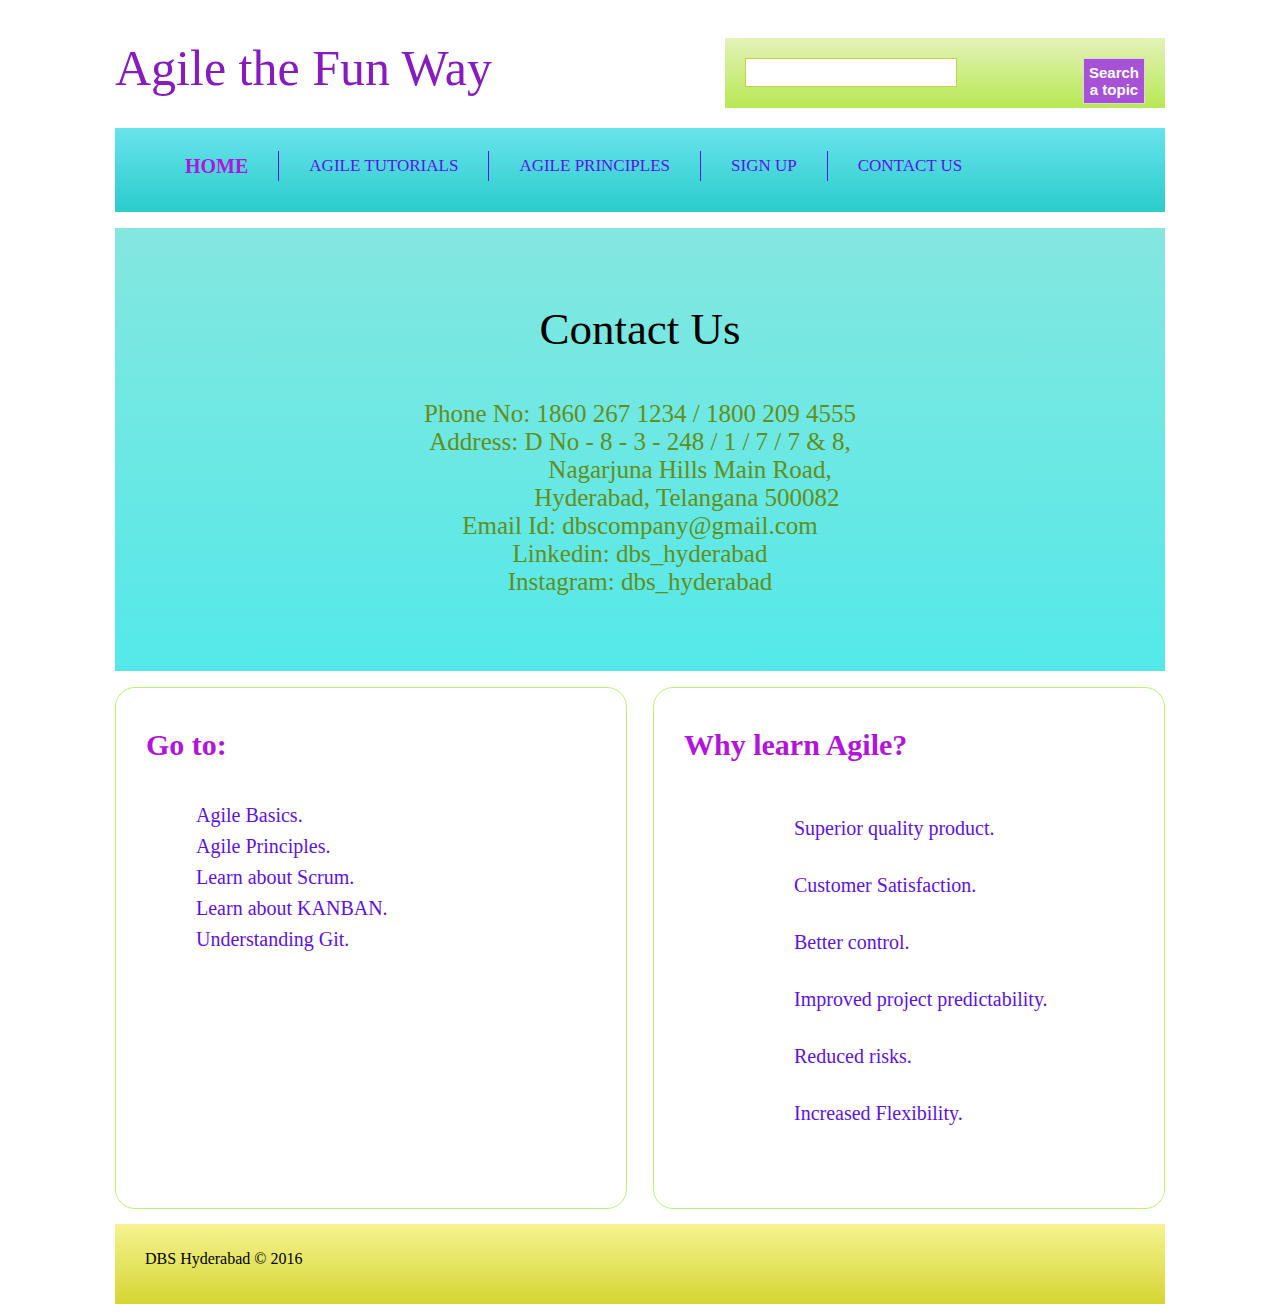
==== contact.html @ e9200670 "added contact us" ====
<!DOCTYPE html>
<html>

<head>
    <meta charset="utf-8">
    <title>Agile Website</title>
    <meta name="viewport" content="width=device-width,
initial-scale=1.0, user-scalable=yes">
    <link rel="stylesheet" href="styling.css">
</head>

<body>
    <div id="container">
        <div id="header">
            <div id="brand">
                <h1><a href="#">Agile the Fun Way</a></h1>
            </div>
            <div id="searchBox">
                <form method="get">
                    <input type="text" class="text">
                    <input type="submit" value="Search
a topic" class="submit">
                </form>
            </div>
            <div class="clear">
            </div>
        </div>
        <div id="menu">
            <ul>
                <li><a href="#" class="active">Home</a></li>
                <li><a href="#">Agile Tutorials</a></li>
                <li><a href="#">Agile Principles</a></li>
                <li><a href="#">Sign up</a></li>
                <li><a href="contact.html">Contact us</a></li>
            </ul>
        </div>
        <div id="introduction" style="text-align:center ;">
            
            <h3 style="color: black;">Contact Us<h3>
            <p style="text-align:center ;">Phone No: 1860 267 1234 / 1800 209 4555<br>
            Address: D No - 8 - 3 - 248 / 1 / 7 / 7 & 8, 
            <br>&nbsp;&nbsp;&nbsp;&nbsp;&nbsp;&nbsp;&nbsp;&nbsp;&nbsp;&nbsp;&nbsp;&nbsp;&nbsp;&nbsp;&nbsp;
            Nagarjuna Hills Main Road, 
            <br>&nbsp;&nbsp;&nbsp;&nbsp;&nbsp;&nbsp;&nbsp;&nbsp;&nbsp;&nbsp;&nbsp;&nbsp;&nbsp;&nbsp;&nbsp;Hyderabad, 
            Telangana 500082 
        <br>
    Email Id: dbscompany@gmail.com<br>
    Linkedin: dbs_hyderabad<br>
Instagram: dbs_hyderabad<br></p>
        
        </div>
        <div id="leftsidebar" class="sidebar">
            <h3>Go to:</h3>
            <ul>
                <li><a href="#">Agile Basics.</a></li>
                <li><a href="#">Agile Principles.</a></li>
                <li><a href="#">Learn about Scrum.</a></li>
                <li><a href="#">Learn about KANBAN.</a></li>
                <li><a href="#">Understanding Git.</a></li>
            </ul>
        </div>
        <div id="rightsidebar" class="sidebar">
            <h3>Why learn Agile?</h3>
            <ul>
                <li><a href="#">Superior quality product.</a></li>
                <li><a href="#">Customer Satisfaction.</a></li>
                <li><a href="#">Better control.</a></li>
                <li><a href="#">Improved project predictability.</a></li>
                <li><a href="#">Reduced risks.</a></li>
                <li><a href="#">Increased Flexibility.</a></li>
            </ul>
        </div>
        <div class="clear"></div>
        <footer class="footer">
            <div>
                <p>DBS Hyderabad &copy;
                    2016</p>
            </div>
        </footer>
    </div>
</body>

</html>
---- styling.css ----
/*styling.css*/
body {
    font: Arial, Helvetica, sans-serif;
}

#container {
    width: 1050px;
    /* border: 1px solid grey;*/
    margin: 0 auto;
}

#header {
    height: 100px;
    padding: 10px 0;
}

#brand {
    float: left;
}

h1 a {
    font-size: 50px;
    font-weight: 100;
    color: #861BBF;
    text-decoration: none;
}

#searchBox {
    float: right;
    background: linear-gradient(#E4F2B9, #B7E953);
    background: -webkit-linear-gradient(#E4F2B9, #B7E953);
    background: -o-linear-gradient(#E4F2B9, #B7E953);
    background: -moz-linear-gradient(#E4F2B9, #B7E953);
    width: 400px;
    height: 50px;
    padding: 20px 20px 0 20px;
    margin-top: 20px;
}

.text {
    float: left;
    width: 200px;
    padding: 5px;
    font-size: 15px;
    color: #E36A0C;
    background: white url(images/search.png) right center no-repeat;
    border: 1px solid #C8D03E;
}

.submit {
    float: right;
    padding: 5px;
    font-weight: bold;
    color: white;
    background: #A751D6;
    font-size: 15px;
    border: 1px solid #DCD5E1;
}

.clear {
    clear: both;
}

#menu {
    height: 70px;
    background: linear-gradient(#68e4ec, #2acccc);
    background: -webkit-linear-gradient(#68e4ec, #2acccc);
    background: -o-linear-gradient(#68e4ec, #2acccc);
    background: -moz-linear-gradient(#68e4ec, #2acccc);
    padding: 7px 0;
}

ul {
    list-style: none;
}

#menu ul li {
    float: left;
    padding: 0 30px;
    height: 30px;
    border-right: 1px solid #5d12e7;
}

#menu ul li:last-child {
    border-right: none;
}

#menu ul li a {
    text-decoration: none;
    text-transform: uppercase;
    font-size: 17px;
    color: #5d12e7;
    line-height: 30px;
    -webkit-transition: font-size 0.3s ease;
    -moz-transition: font-size 0.3s ease;
    -o-transition: font-size 0.3s ease;
    -ms-transition: font-size 0.3s ease;
    transition: font-size 0.3s ease;
}

#menu ul li a:hover,
#menu ul li a.active {
    font-size: 20px;
    font-weight: bold;
    color: #B314DB;
}

#introduction {
    background: linear-gradient(#84e7df, hsl(180, 77%, 62%));
    background: -webkit-linear-gradient(#84e7df, hsl(180, 77%, 62%));
    background: -o-linear-gradient(#84e7df, hsl(180, 77%, 62%));
    background: -moz-linear-gradient(#84e7df, hsl(180, 77%, 62%));
    padding: 30px;
    margin: 16px 0;
}

#introduction h3 {
    font-size: 45px;
    color: #316901;
    font-weight: normal;
}

#introduction p {
    font-size: 25px;
    color: #628F19;
    text-align: justify;
}

.sidebar {
    height: 500px;
    width: 450px;
    border: 1px solid #BAF46F;
    border-radius: 20px;
    padding: 10px 30px;
}

.sidebar h3 {
    color: #B314DB;
    font-size: 30px;
}

.sidebar ul {
    padding-top: 8px;
}

#leftsidebar ul li {
    padding: 4px 0 4px 10px;
    list-style-image: url(images/arrow.png);
}

#rightsidebar ul li {
    padding: 17px 0 17px 70px;
    background: url(images/tick.png) no-repeat left center;
}

.sidebar ul li a {
    text-decoration: none;
    font-size: 20px;
    color: #5d12e7;
    -webkit-transition: font-size 0.3s ease;
    -moz-transition: font-size 0.3s ease;
    -o-transition: font-size 0.3s ease;
    -ms-transition: font-size 0.3s ease;
    transition: font-size 0.3s ease;
}

.sidebar ul li a:hover,
.sidebar ul li a.active {
    text-decoration: none;
    color: #B314DB;
    font-size: 23px;
    font-weight: bold;
}

#leftsidebar {
    float: left;
}

#rightsidebar {
    float: right;
}

.footer {
    height: 60px;
    background: linear-gradient(#F6F390, #D5D533);
    background: -webkit-linear-gradient(#F6F390, #D5D533);
    background: -o-linear-gradient(#F6F390, #D5D533);
    background: -moz-linear-gradient(#F6F390, #D5D533);
    padding: 10px 30px;
    margin-top: 15px
}
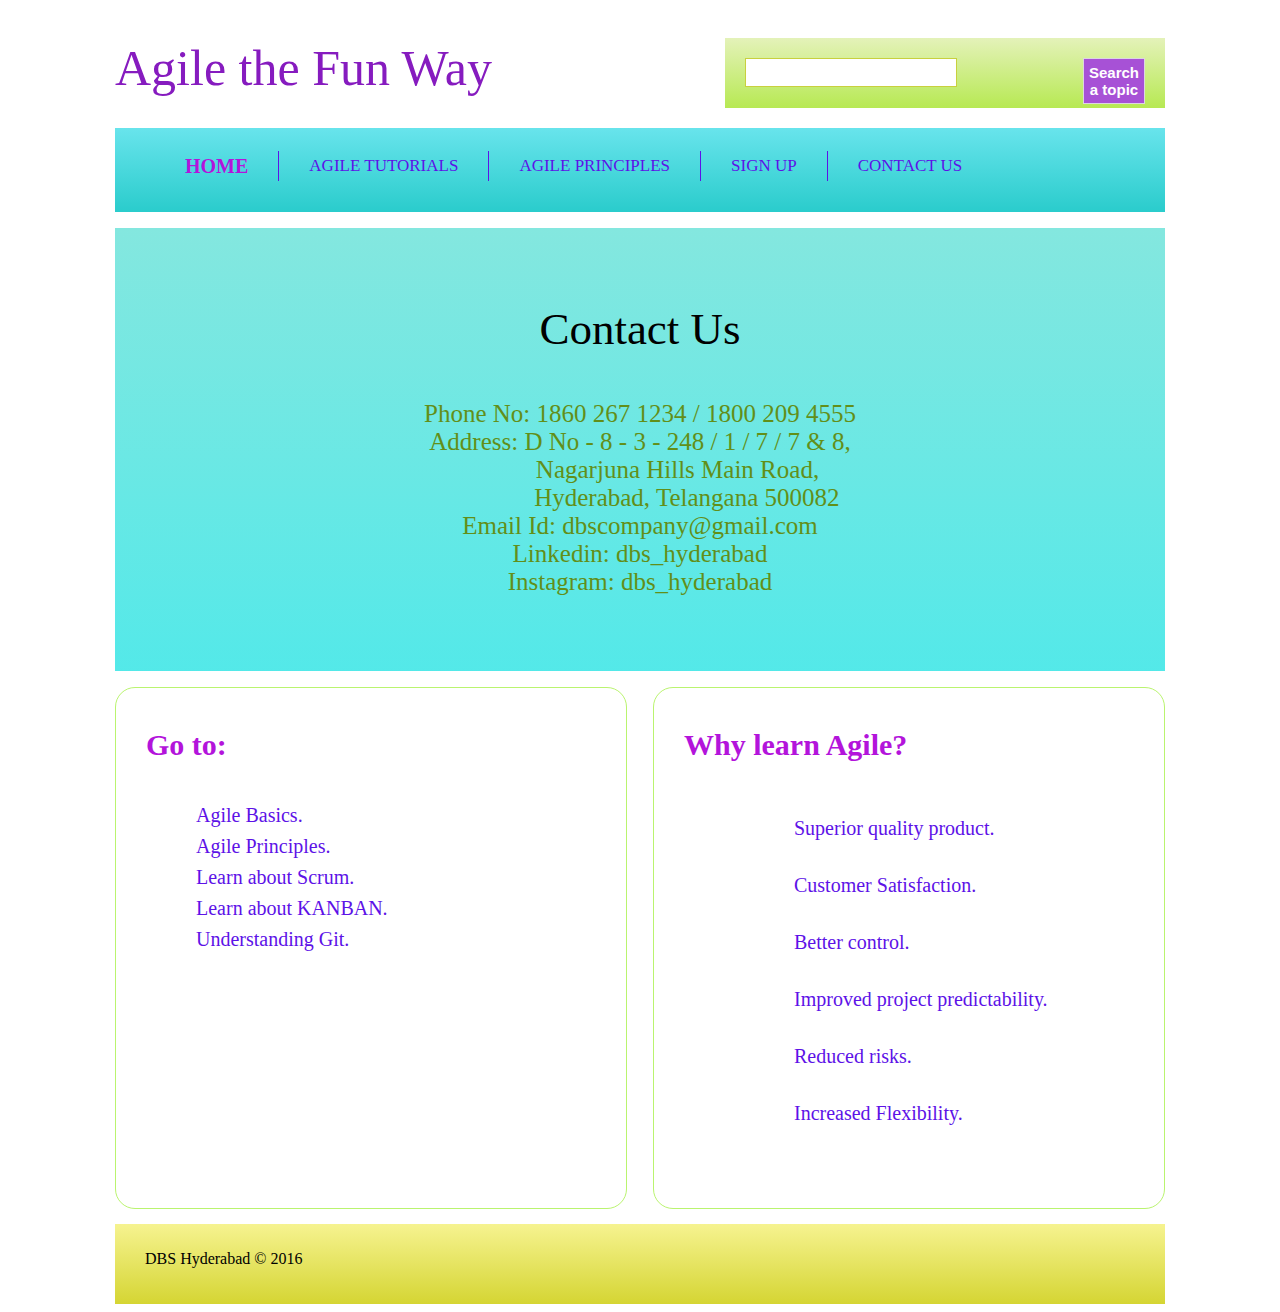
==== commit 8ea37cba: "added contact us" ====
--- a/contact.html
+++ b/contact.html
@@ -39,7 +39,7 @@
             <h3 style="color: black;">Contact Us<h3>
             <p style="text-align:center ;">Phone No: 1860 267 1234 / 1800 209 4555<br>
             Address: D No - 8 - 3 - 248 / 1 / 7 / 7 & 8, 
-            <br>&nbsp;&nbsp;&nbsp;&nbsp;&nbsp;&nbsp;&nbsp;&nbsp;&nbsp;&nbsp;&nbsp;&nbsp;&nbsp;&nbsp;&nbsp;
+            <br>&nbsp;&nbsp;&nbsp;&nbsp;&nbsp;&nbsp;&nbsp;&nbsp;&nbsp;&nbsp;&nbsp;
             Nagarjuna Hills Main Road, 
             <br>&nbsp;&nbsp;&nbsp;&nbsp;&nbsp;&nbsp;&nbsp;&nbsp;&nbsp;&nbsp;&nbsp;&nbsp;&nbsp;&nbsp;&nbsp;Hyderabad, 
             Telangana 500082 
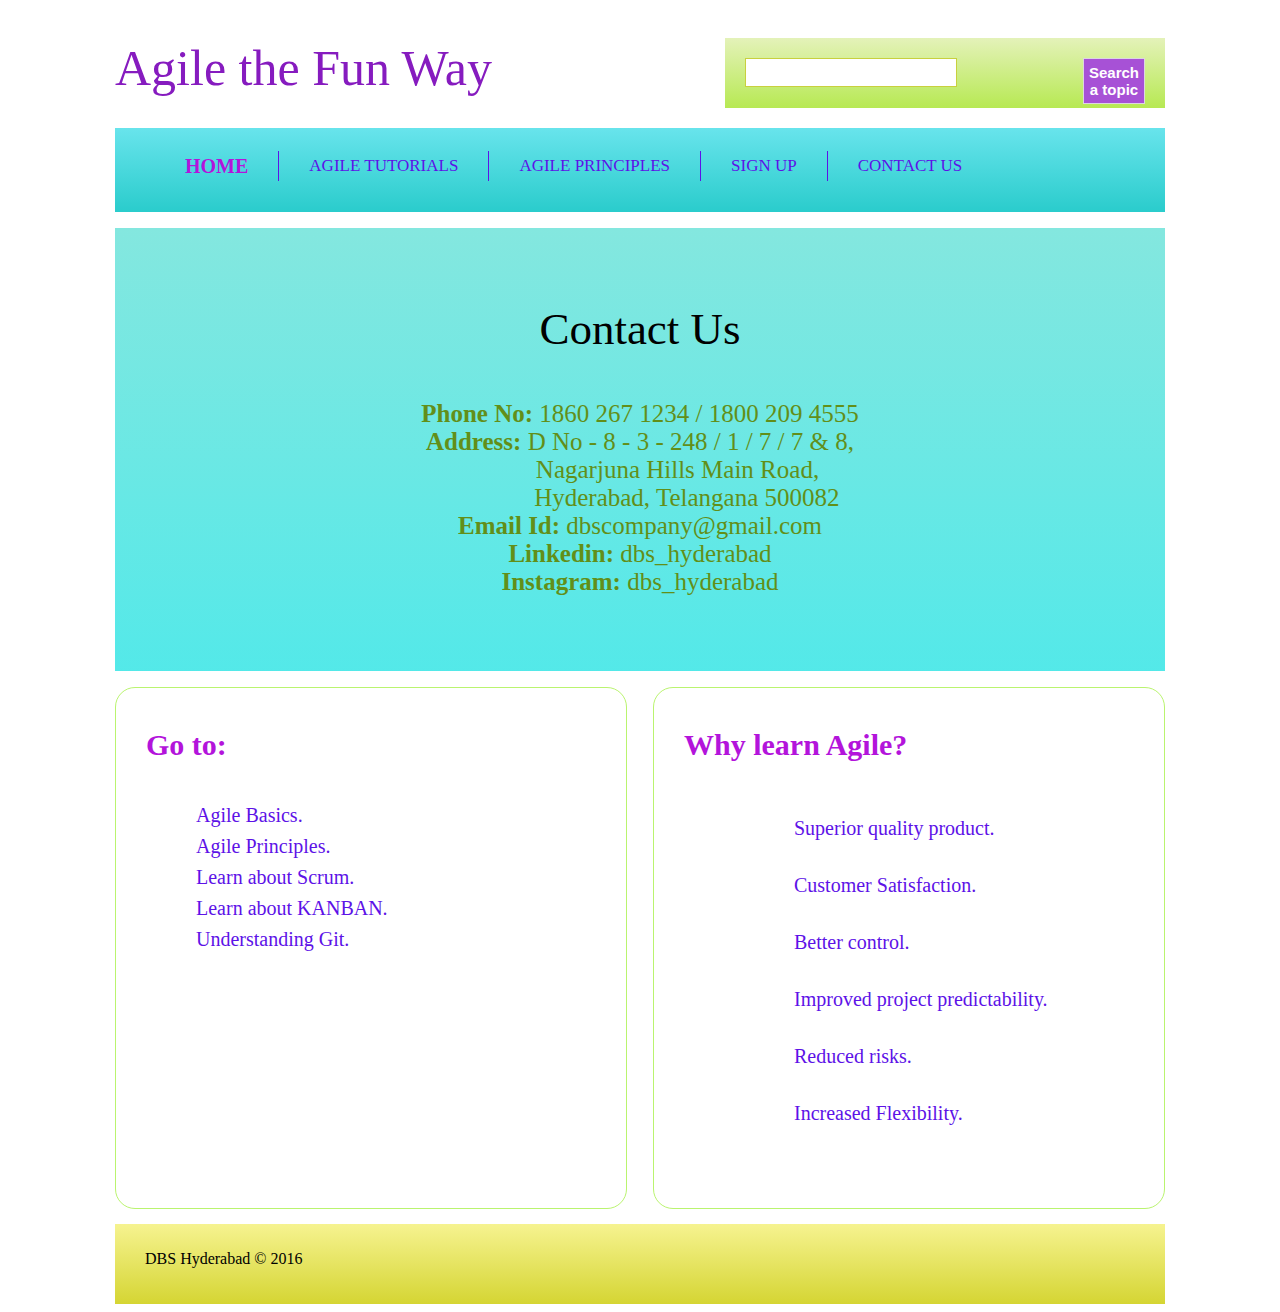
==== commit b38610f0: "added contact us" ====
--- a/contact.html
+++ b/contact.html
@@ -37,16 +37,16 @@
         <div id="introduction" style="text-align:center ;">
             
             <h3 style="color: black;">Contact Us<h3>
-            <p style="text-align:center ;">Phone No: 1860 267 1234 / 1800 209 4555<br>
-            Address: D No - 8 - 3 - 248 / 1 / 7 / 7 & 8, 
+            <p style="text-align:center ;"><b>Phone No:</b> 1860 267 1234 / 1800 209 4555<br>
+                <b>Address: </b> D No - 8 - 3 - 248 / 1 / 7 / 7 & 8, 
             <br>&nbsp;&nbsp;&nbsp;&nbsp;&nbsp;&nbsp;&nbsp;&nbsp;&nbsp;&nbsp;&nbsp;
             Nagarjuna Hills Main Road, 
             <br>&nbsp;&nbsp;&nbsp;&nbsp;&nbsp;&nbsp;&nbsp;&nbsp;&nbsp;&nbsp;&nbsp;&nbsp;&nbsp;&nbsp;&nbsp;Hyderabad, 
             Telangana 500082 
         <br>
-    Email Id: dbscompany@gmail.com<br>
-    Linkedin: dbs_hyderabad<br>
-Instagram: dbs_hyderabad<br></p>
+    <b>Email Id:</b> dbscompany@gmail.com<br>
+    <b>Linkedin: </b>dbs_hyderabad<br>
+    <b>Instagram: </b> dbs_hyderabad<br></p>
         
         </div>
         <div id="leftsidebar" class="sidebar">
